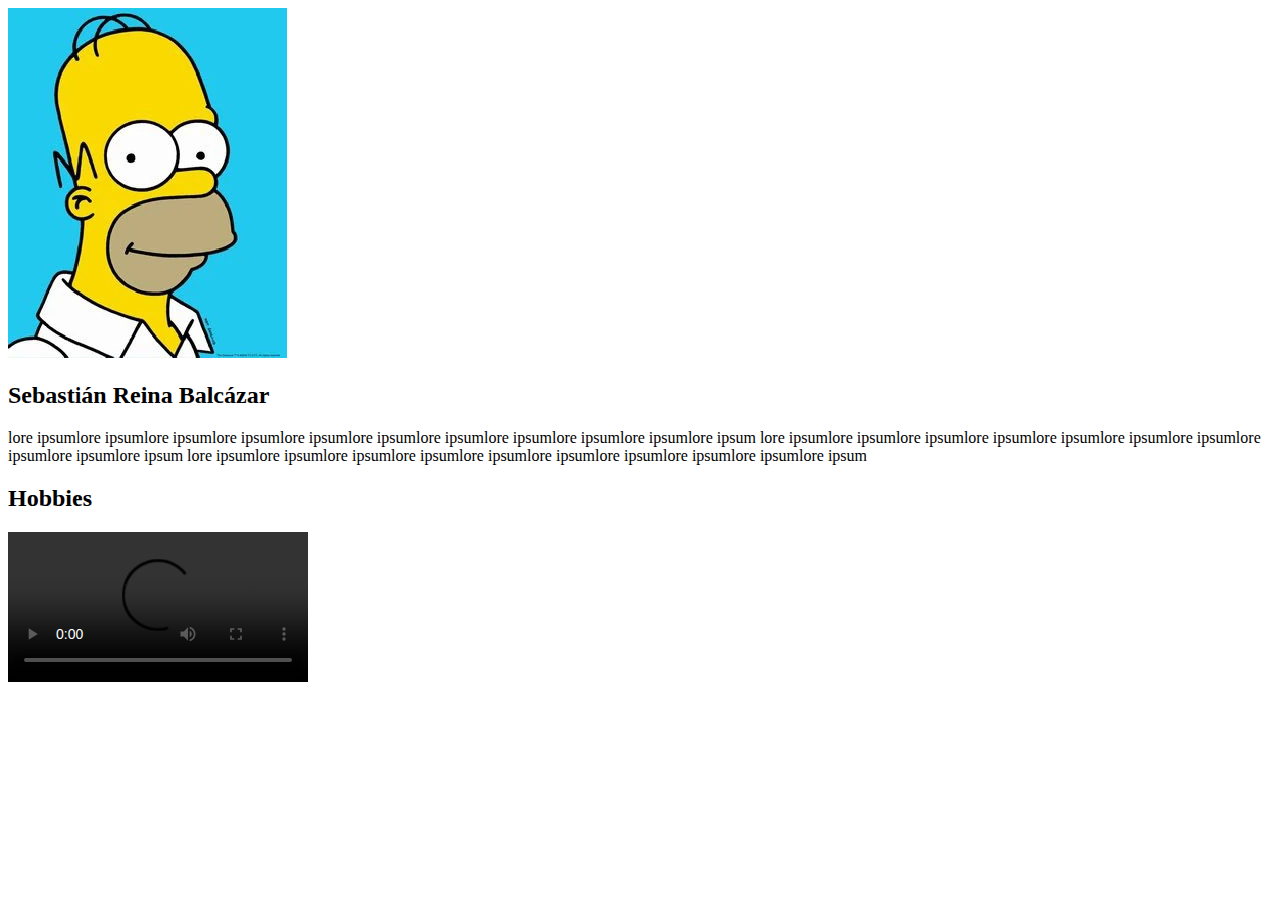
==== primeraPractica.html @ e02f897a "comit primera actividad calificable" ====
<!DOCTYPE html>
<html>
<head>
    <meta charset='utf-8'>
    <meta http-equiv='X-UA-Compatible' content='IE=edge'>
    <title>Page Title</title>
    <meta name='viewport' content='width=device-width, initial-scale=1'>
    <link rel='stylesheet' type='text/css' media='screen' href='main.css'>
    <script src='main.js'></script>
</head>
<body>
    <img src="assets/Homero-simpson.ong.webp" >
    <h2>Sebastián Reina Balcázar</h2>
    <p>lore ipsumlore ipsumlore ipsumlore ipsumlore ipsumlore ipsumlore ipsumlore ipsumlore ipsumlore ipsumlore ipsum
        lore ipsumlore ipsumlore ipsumlore ipsumlore ipsumlore ipsumlore ipsumlore ipsumlore ipsumlore ipsum
        lore ipsumlore ipsumlore ipsumlore ipsumlore ipsumlore ipsumlore ipsumlore ipsumlore ipsumlore ipsum
    </p>
    <h2>Hobbies</h2>
    <video controls>
        <source src="" type="video/mp4">
    </video>
    
</body>
</html>
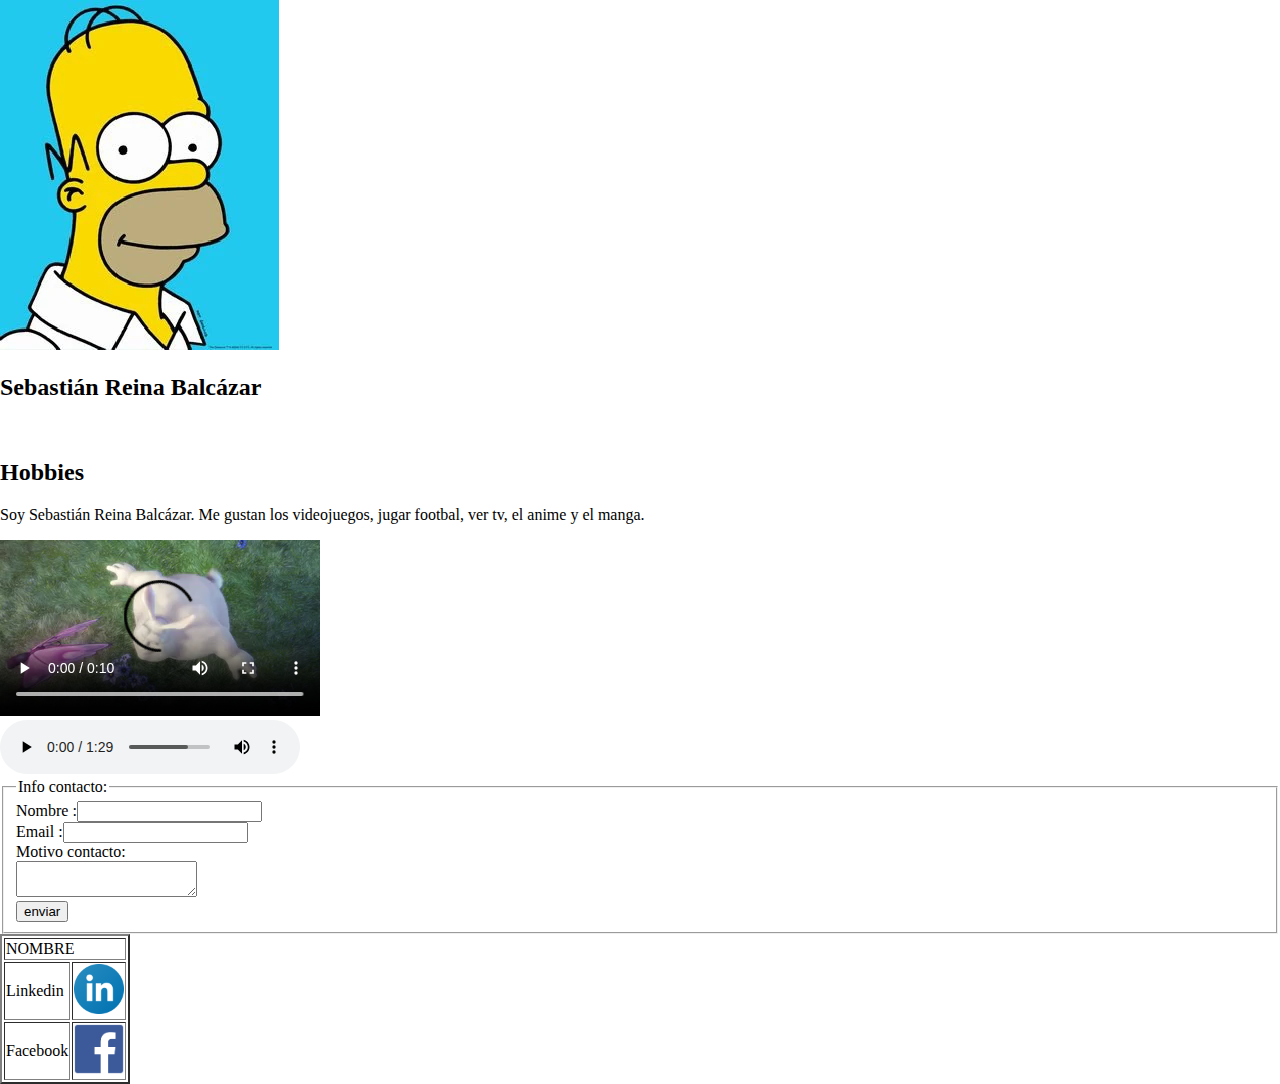
==== commit 36c99044: "practica completa(espero)" ====
--- a/primeraPractica.html
+++ b/primeraPractica.html
@@ -5,20 +5,49 @@
     <meta http-equiv='X-UA-Compatible' content='IE=edge'>
     <title>Page Title</title>
     <meta name='viewport' content='width=device-width, initial-scale=1'>
-    <link rel='stylesheet' type='text/css' media='screen' href='main.css'>
-    <script src='main.js'></script>
+    <link rel='stylesheet' type='text/css' media='screen' href='estilosPP.css'>
 </head>
 <body>
-    <img src="assets/Homero-simpson.ong.webp" >
-    <h2>Sebastián Reina Balcázar</h2>
-    <p>lore ipsumlore ipsumlore ipsumlore ipsumlore ipsumlore ipsumlore ipsumlore ipsumlore ipsumlore ipsumlore ipsum
-        lore ipsumlore ipsumlore ipsumlore ipsumlore ipsumlore ipsumlore ipsumlore ipsumlore ipsumlore ipsum
-        lore ipsumlore ipsumlore ipsumlore ipsumlore ipsumlore ipsumlore ipsumlore ipsumlore ipsumlore ipsum
-    </p>
-    <h2>Hobbies</h2>
-    <video controls>
-        <source src="" type="video/mp4">
-    </video>
-    
+    <div class="divi_prin">
+        <img id="img_ho" src="assets/Homero-simpson.ong.webp" >
+        <h2>Sebastián Reina Balcázar</h2><br>
+        <h2>Hobbies</h2>
+        <p>Soy Sebastián Reina Balcázar. Me gustan los videojuegos, jugar footbal, ver tv,
+            el anime y el manga.
+        </p>
+        <video controls>
+            <source src="assets/mov_bbb.mp4" type="video/mp4">
+        </video><br>
+        <audio controls autoplay    >
+            <source src="assets/Pokemon Blanche & Noire Musique - Port Yoneuve.mp3">
+        </audio>
+    </div>
+    <div class="formulario">
+        <fieldset>
+            <legend>Info contacto:</legend>
+            <form>
+                <label>Nombre :</label><input type="text" id="idNombre"><br>
+                <label>Email  :</label><input type="text" id="idNombre"><br>
+                <label>Motivo contacto:</label><br>
+                <textarea></textarea><br>
+                <button>enviar</button>
+            </form>
+        </fieldset>
+    </div>
+    <div class="tabala">
+        <table border="2">
+            <tr>
+                <td colspan="2">NOMBRE</td>
+            </tr>
+            <tr>
+                <td>Linkedin</td>
+                <td><a href="https://www.linkedin.com/feed/?doFeedRefresh=true&nis=true&="><img src="assets/linkedIn_PNG27.png" height="50px"></a></td>
+            </tr>
+            <tr>
+                <td>Facebook</td>
+                <td><a href="https://www.facebook.com/?locale=es_LA"><img src="assets/facebook.png" height="50px"></a></td>
+            </tr>
+        </table>
+    </div>
 </body>
 </html>--- a/estilosPP.css
+++ b/estilosPP.css
@@ -0,0 +1,12 @@
+body {
+    margin: 0;
+}
+.divi_prin {
+    
+    align-items: center;
+    justify-content: center;
+}
+.img_ho {
+    height: 50px;
+    width: 50px;
+}